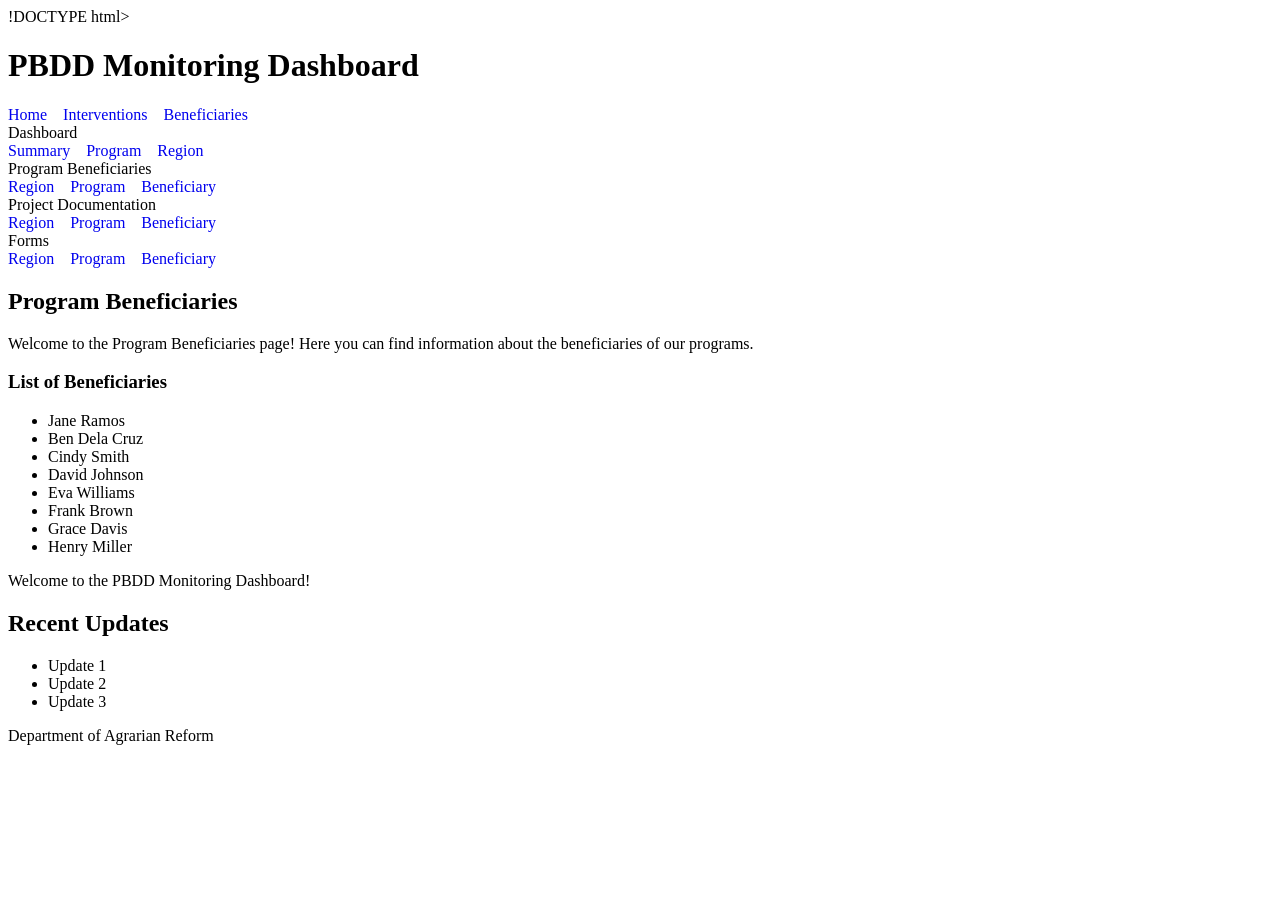
==== beneficiaries.html @ 1a2b12e4 "Interventions.htlm creation" ====
!DOCTYPE html>
<html lang="en">
<head>
  <meta charset="UTF-8">
  <title>My Portfolio</title>
  <style>
  nav ul {
    display: flex;
    gap: 1rem;
    list-style: none;
    margin: 0;
    padding: 0;
  }
  nav a {
    text-decoration: none;
  }
</style>
</head>
<body>
  <header>
    <h1>PBDD Monitoring Dashboard</h1>
    <nav>
      <ul>
        <li><a href="index.html">Home</a></li>
        <li><a href="interventions.html">Interventions</a></li>
        <li><a href="beneficiaries.html">Beneficiaries</a></li>
      </ul>
    </nav>
    <nav>Dashboard
      <ul>
        <li><a href="summary">Summary</a></li>
        <li><a href="program">Program</a></li>
        <li><a href="region">Region</a></li>
      </ul>
    </nav>
    
    <nav>Program Beneficiaries
      <ul>
        <li><a href="region">Region</a></li>
        <li><a href="program">Program</a></li>
        <li><a href="beneficiary">Beneficiary</a></li>
      </ul>
    </nav>

    <nav>Project Documentation
      <ul>
        <li><a href="region">Region</a></li>
        <li><a href="program">Program</a></li>
        <li><a href="beneficiary">Beneficiary</a></li>
      </ul>
    </nav>
    <nav>Forms
      <ul>
        <li><a href="region">Region</a></li>
        <li><a href="program">Program</a></li>
        <li><a href="beneficiary">Beneficiary</a></li>
      </ul>
    </nav>
    <!-- TODO: turn this into a semantic header with a nav menu -->
  </header>
  <main>
    <main class="beneficiaries">
    <h2>Program Beneficiaries</h2>
    <p>Welcome to the Program Beneficiaries page! Here you can find information about the beneficiaries of our programs.</p>
    <div class="beneficiary-list">
      <h3>List of Beneficiaries</h3>
      <ul>
        <li>Jane Ramos</li>
        <li>Ben Dela Cruz</li>
        <li>Cindy Smith</li>
        <li>David Johnson</li>
        <li>Eva Williams</li>
        <li>Frank Brown</li>
        <li>Grace Davis</li>
        <li>Henry Miller</li>
      </ul>
    </div>
    </main>
    <article>
      <p>Welcome to the PBDD Monitoring Dashboard!</p>
    </article>
    <aside>
      <h2>Recent Updates</h2>
      <ul>
        <li>Update 1</li>
        <li>Update 2</li>
        <li>Update 3</li>

    </aside>
  </main>
  <footer>
    <p>Department of Agrarian Reform</p>
  </footer>
</body>
</html>
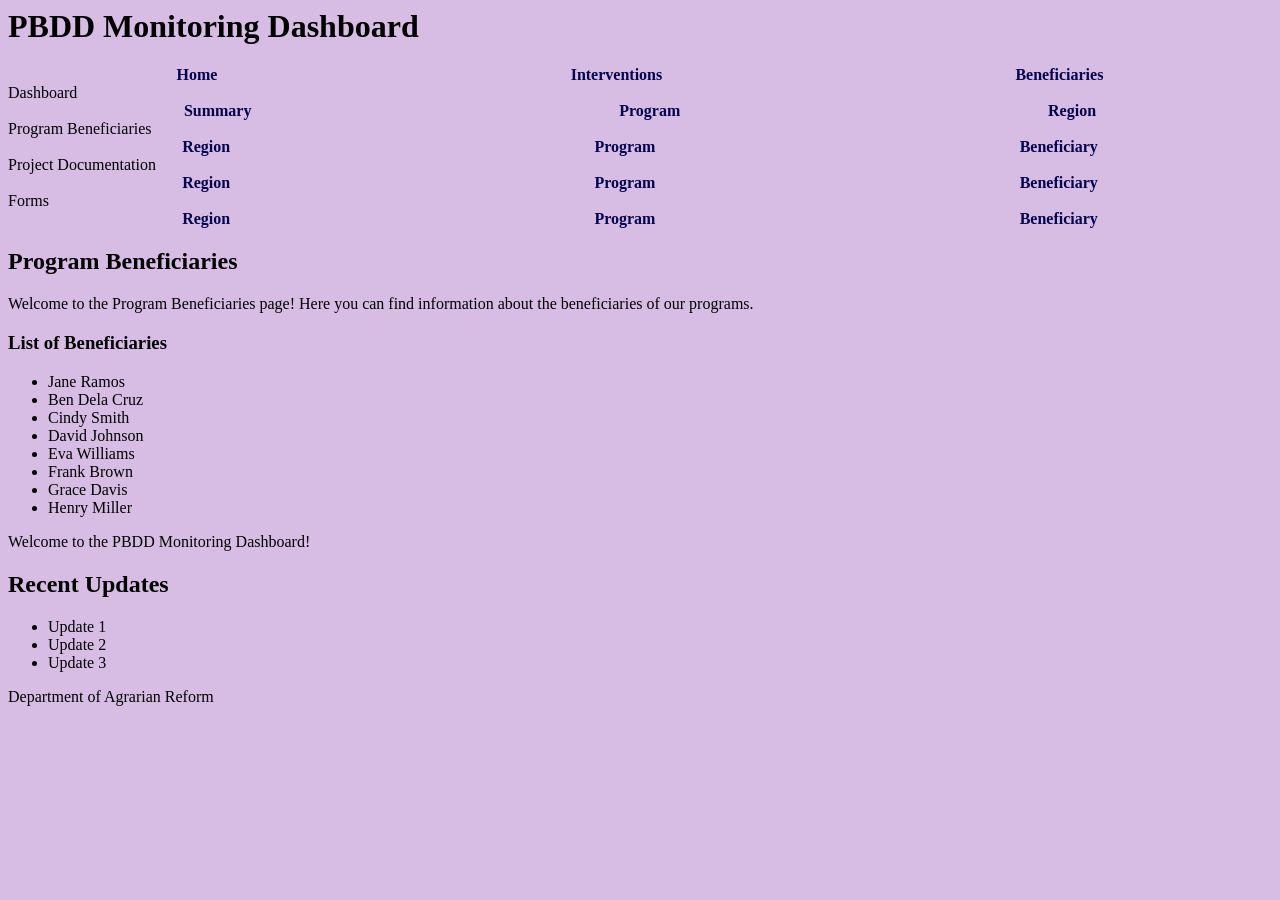
==== commit ec35330b: "Stylesheet link added to index.html and interventions.html to reference the correct CSS file path." ====
--- a/beneficiaries.html
+++ b/beneficiaries.html
@@ -1,8 +1,9 @@
-!DOCTYPE html>
+
 <html lang="en">
 <head>
   <meta charset="UTF-8">
   <title>My Portfolio</title>
+  <link rel="stylesheet" href="css/styles.css">
   <style>
   nav ul {
     display: flex;
--- a/css/styles.css
+++ b/css/styles.css
@@ -0,0 +1,41 @@
+body {
+  background-color: rgb(215, 188, 228) !important;
+}
+  nav ul {
+    display: flex;
+    justify-content: space-around; /* Distributes links evenly across the row */
+    align-items: center;
+    gap: 1rem;
+    list-style: none;
+    list-style-type: none; /* Removes bullet points */
+    margin: 0;
+    padding: 0;
+  }
+  nav a {
+    text-decoration: none;/*remove text underlines */
+    color: #04044e; /*change text color to blue */
+    font-weight: bold; /*make text bold */
+    padding; 10px 15px; /* Makes the clickable area larger */
+    display: inline-block;
+  }
+  nav a:hover {
+    color: #007bff; /* Changes color on hover */
+  }
+  intervention-list {
+    list-style: none; /* Removes bullet points */
+    padding: 0;
+  display: flex;
+  justify-content: space-between; /* Evenly spreads blocks across the row layout */
+  gap: 24px;                      /* Defines explicit, visible space between blocks */
+  width: 100%;                    /* Spans the full width of the parent layout */
+  margin: 20px 0;
+}
+Intervention-list .summary-block {
+  flex: 1;                        /* Forces all 4 blocks to maintain equal width */
+  background-color: #f8f9fa;      /* Light gray background color */
+  border: 1px solid #e9ecef;      /* Subtle border outline */
+  border-radius: 8px;             /* Rounded container corners */
+  padding: 20px;                  /* Inner spacing around block content */
+  box-shadow: 0 2px 4px rgba(0,0,0,0.05); /* Slight elevation shadow */
+}
+
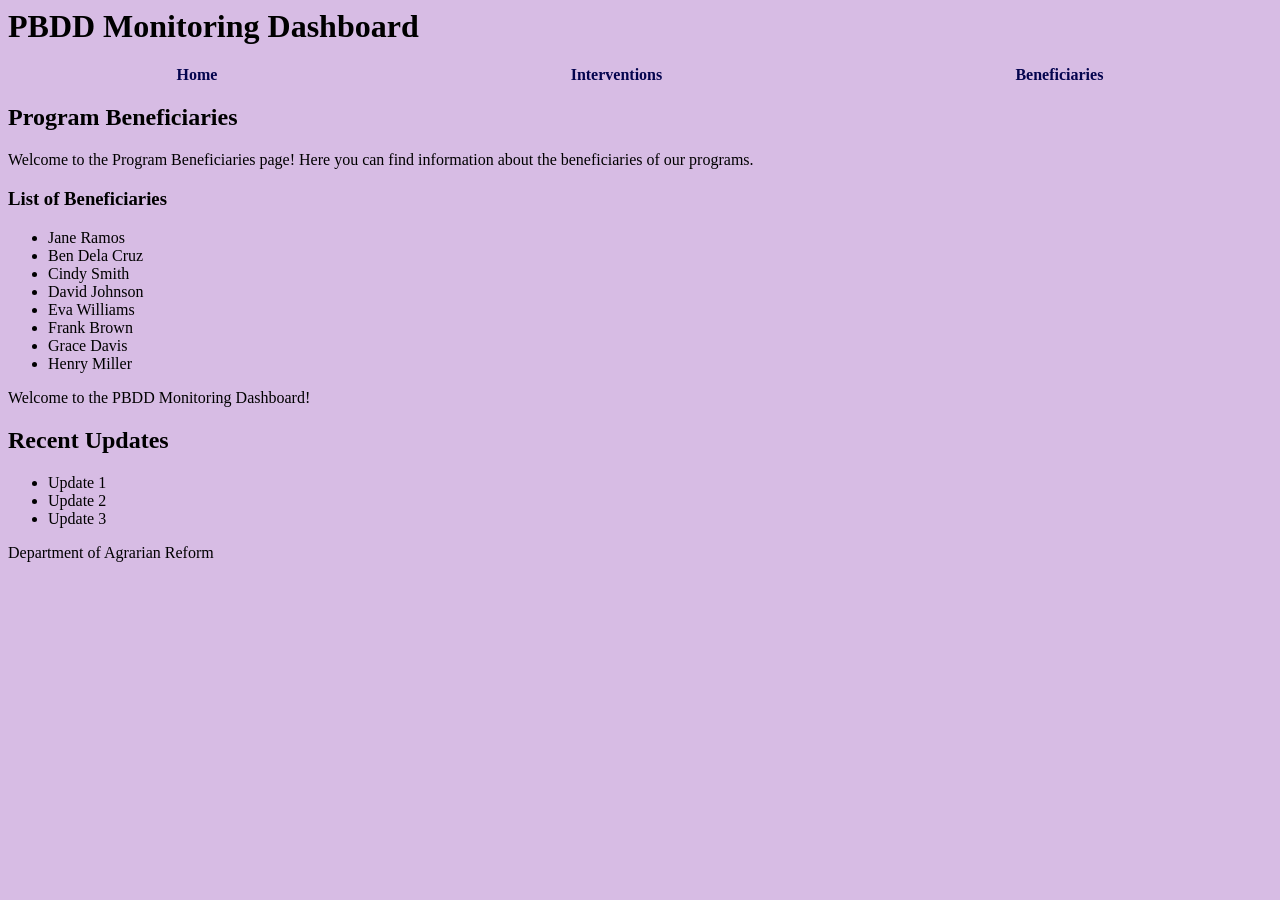
==== commit 26fc9ad8: "table styles" ====
--- a/beneficiaries.html
+++ b/beneficiaries.html
@@ -26,37 +26,6 @@
         <li><a href="interventions.html">Interventions</a></li>
         <li><a href="beneficiaries.html">Beneficiaries</a></li>
       </ul>
-    </nav>
-    <nav>Dashboard
-      <ul>
-        <li><a href="summary">Summary</a></li>
-        <li><a href="program">Program</a></li>
-        <li><a href="region">Region</a></li>
-      </ul>
-    </nav>
-    
-    <nav>Program Beneficiaries
-      <ul>
-        <li><a href="region">Region</a></li>
-        <li><a href="program">Program</a></li>
-        <li><a href="beneficiary">Beneficiary</a></li>
-      </ul>
-    </nav>
-
-    <nav>Project Documentation
-      <ul>
-        <li><a href="region">Region</a></li>
-        <li><a href="program">Program</a></li>
-        <li><a href="beneficiary">Beneficiary</a></li>
-      </ul>
-    </nav>
-    <nav>Forms
-      <ul>
-        <li><a href="region">Region</a></li>
-        <li><a href="program">Program</a></li>
-        <li><a href="beneficiary">Beneficiary</a></li>
-      </ul>
-    </nav>
     <!-- TODO: turn this into a semantic header with a nav menu -->
   </header>
   <main>
--- a/css/styles.css
+++ b/css/styles.css
@@ -21,21 +21,81 @@
   nav a:hover {
     color: #007bff; /* Changes color on hover */
   }
-  intervention-list {
-    list-style: none; /* Removes bullet points */
-    padding: 0;
+.summary-container {
   display: flex;
-  justify-content: space-between; /* Evenly spreads blocks across the row layout */
-  gap: 24px;                      /* Defines explicit, visible space between blocks */
-  width: 100%;                    /* Spans the full width of the parent layout */
-  margin: 20px 0;
-}
-Intervention-list .summary-block {
-  flex: 1;                        /* Forces all 4 blocks to maintain equal width */
-  background-color: #f8f9fa;      /* Light gray background color */
-  border: 1px solid #e9ecef;      /* Subtle border outline */
-  border-radius: 8px;             /* Rounded container corners */
-  padding: 20px;                  /* Inner spacing around block content */
-  box-shadow: 0 2px 4px rgba(0,0,0,0.05); /* Slight elevation shadow */
+  justify-content: space-between; /* Stretches metrics edge to edge along wide screens */
+  gap: 16px;                      /* Clean, explicit gutters dividing blocks spacing */
+  width: 100%;
+  margin: 24px 0;
 }
 
+.summary-block {
+  flex: 1;                        /* Guarantees all 4 dashboard boxes retain equal sizing */
+  background-color: #fdf9f9;
+  border: 1px solid #e2e8f0;
+  border-radius: 8px;
+  padding: 16px;
+  text-align: center;
+  box-shadow: 0 4px 6px -1px rgba(0, 0, 0, 0.05);
+}
+
+.summary-block h3 {
+  margin: 0 0 8px 0;
+  font-size: 0.85rem;
+  color: #718096;
+  text-transform: uppercase;
+  letter-spacing: 0.5px;
+}
+
+.summary-block .summary-value {
+  margin: 0;
+  font-size: 1.75rem;
+  font-weight: 700;
+  color: #0a0a0a;
+}
+
+.status-badge {
+  display: inline-block;
+  padding: 4px 10px;
+  font-size: 0.8rem;
+  font-weight: 700;
+  border-radius: 12px;            /* Standardized visual pill boundary shapes */
+  text-transform: uppercase;
+  letter-spacing: 0.5px;
+}
+
+/* Completed Status - Distinct High Contrast Green Badge */
+.status-completed {
+  background-color: #def7ec;
+  color: #03543f;
+  border: 1px solid #bcf0da;
+}
+
+/* Ongoing Status - Distinct High Contrast Blue/Teal Badge */
+.status-ongoing {
+  background-color: #e1effe;
+  color: #1e429f;
+  border: 1px solid #c3ddfd;
+}
+
+/* Scheduled / Delayed Status - Distinct High Contrast Yellow/Amber Badge */
+.status-scheduled {
+  background-color: #fef08a;
+  color: #713f12;
+  border: 1px solid #fef08a;
+}
+table {
+  width: 100%;
+  border-collapse: collapse;
+  margin-top: 15px;
+  background: rgb(241, 236, 236);
+}
+th, td {
+  padding: 12px;
+  text-align: left;
+  border-bottom: 1px solid #e2e8f0;
+}
+th {
+  background-color: #f8fafc;
+  color: #475569;
+}
